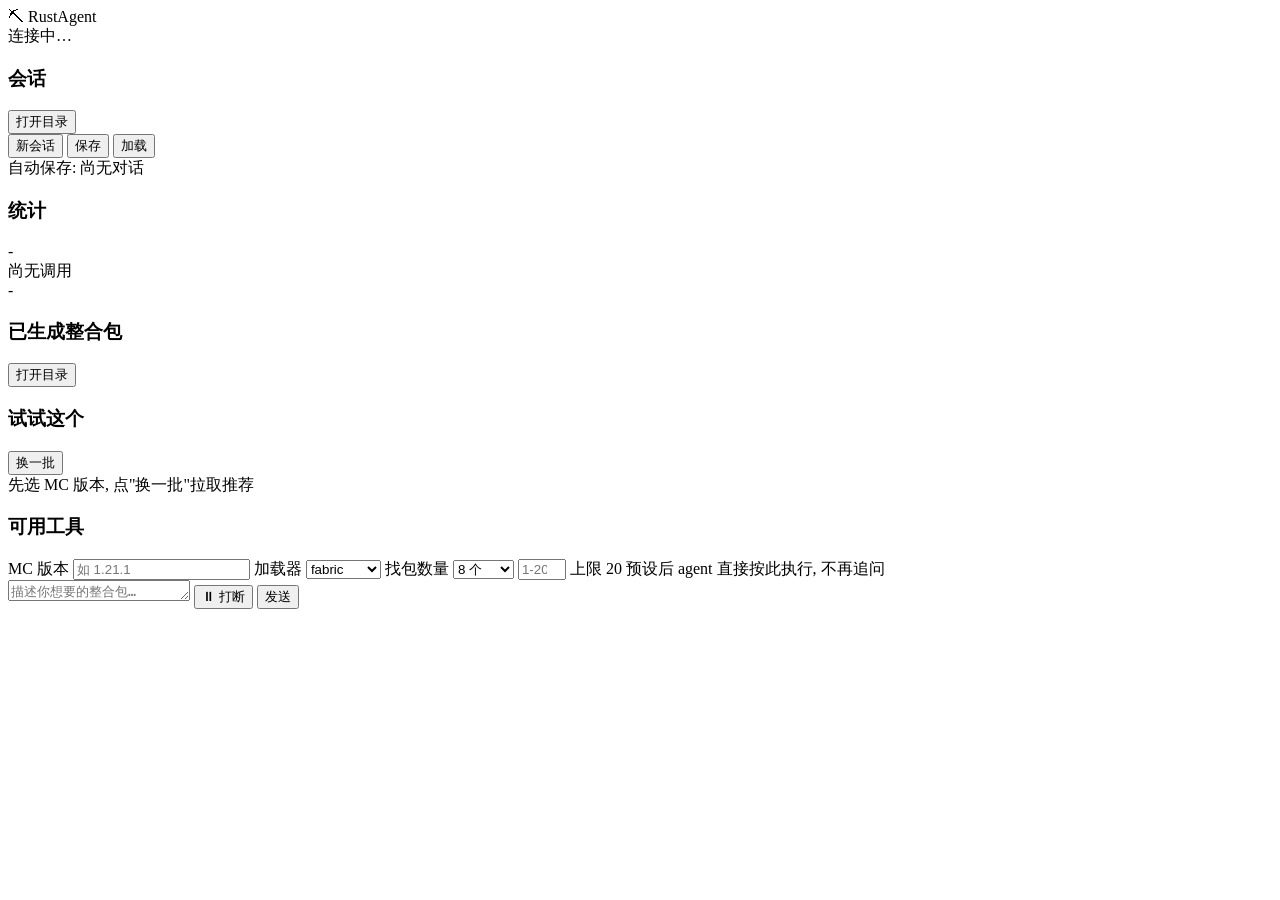
==== src/ui/static/index.html @ 6e50b9e8 "优化试试这个" ====
<!DOCTYPE html>
<html lang="zh-CN">
<head>
  <meta charset="UTF-8">
  <meta name="viewport" content="width=device-width, initial-scale=1.0">
  <title>RustAgent · MC 模组管理助手</title>
  <link rel="stylesheet" href="/style.css">
</head>
<body>
  <div id="app" data-layout="workspace">

    <!-- 顶栏: 品牌名 / 当前模型 / 连接状态 -->
    <header id="topbar">
      <div class="brand">⛏ RustAgent <span class="ver" id="ver"></span></div>
      <div class="model" id="model-name"></div>
      <div class="status">
        <span class="dot" id="status-dot"></span>
        <span id="status-text">连接中…</span>
      </div>
    </header>

    <!-- 侧栏: 每张 .card 是一个独立面板, 新增功能面板时复制一个 section 并在 app.js 里补数据加载 -->
    <aside id="sidebar">
      <section class="card">
        <div class="card-head">
          <h3>会话</h3>
          <button id="btn-open-sessions">打开目录</button>
        </div>
        <div class="btn-row">
          <button id="btn-new">新会话</button>
          <button id="btn-save">保存</button>
          <button id="btn-load">加载</button>
        </div>
        <div class="kv dim" id="session-file">自动保存: 尚无对话</div>
        <ul class="pack-list" id="session-list"></ul>
      </section>

      <section class="card">
        <h3>统计</h3>
        <div class="kv" id="stat-usage">-</div>
        <div class="kv dim" id="stat-turn">尚无调用</div>
        <div class="kv" id="stat-db">-</div>
        <div class="tags" id="tag-weights"></div>
      </section>

      <section class="card">
        <div class="card-head">
          <h3>已生成整合包</h3>
          <button id="btn-open-dir">打开目录</button>
        </div>
        <div class="kv dim" id="pack-dir"></div>
        <ul class="pack-list" id="pack-list"></ul>
      </section>

      <section class="card">
        <div class="card-head">
          <h3>试试这个</h3>
          <button id="btn-rec">换一批</button>
        </div>
        <div class="kv dim" id="rec-hint">先选 MC 版本, 点"换一批"拉取推荐</div>
        <ul class="rec-list" id="rec-list"></ul>
      </section>

      <section class="card">
        <h3>可用工具</h3>
        <ul class="tool-list" id="tool-list"></ul>
      </section>
    </aside>

    <!-- 主聊天区 -->
    <main id="chat" aria-label="聊天工作区">
      <div id="messages" role="log" aria-live="polite" aria-label="对话记录"></div>
      <form id="presetbar" aria-label="整合包预设">
        <label>MC 版本
          <input id="sel-version" list="version-list" placeholder="如 1.21.1" autocomplete="off">
          <datalist id="version-list">
            <option value="1.21.1"></option>
            <option value="1.21.4"></option>
            <option value="1.21.5"></option>
            <option value="1.20.1"></option>
            <option value="1.20.4"></option>
            <option value="1.19.2"></option>
            <option value="1.18.2"></option>
            <option value="1.16.5"></option>
            <option value="1.12.2"></option>
            <option value="1.7.10"></option>
          </datalist>
        </label>
        <label>加载器
          <select id="sel-loader">
            <option value="fabric" selected>fabric</option>
            <option value="forge">forge</option>
            <option value="neoforge">neoforge</option>
            <option value="quilt">quilt</option>
          </select>
        </label>
        <label>找包数量
          <select id="sel-limit">
            <option value="5">5 个</option>
            <option value="8" selected>8 个</option>
            <option value="10">10 个</option>
            <option value="15">15 个</option>
            <option value="20">20 个</option>
            <option value="custom">自定义</option>
          </select>
        </label>
        <span id="custom-limit-wrap" class="hidden">
          <input id="input-limit" type="number" min="1" max="20" placeholder="1-20" autocomplete="off">
          <span class="cap">上限 20</span>
        </span>
        <span class="hint">预设后 agent 直接按此执行, 不再追问</span>
      </form>
      <form id="inputbar">
        <textarea id="input" rows="1"
          placeholder="描述你想要的整合包… (Enter 发送, Shift+Enter 换行)"></textarea>
        <button id="btn-stop" class="hidden">⏸ 打断</button>
        <button id="btn-send">发送</button>
      </form>
    </main>
  </div>

  <div id="toast" class="hidden"></div>
  <script src="/app.js"></script>
</body>
</html>
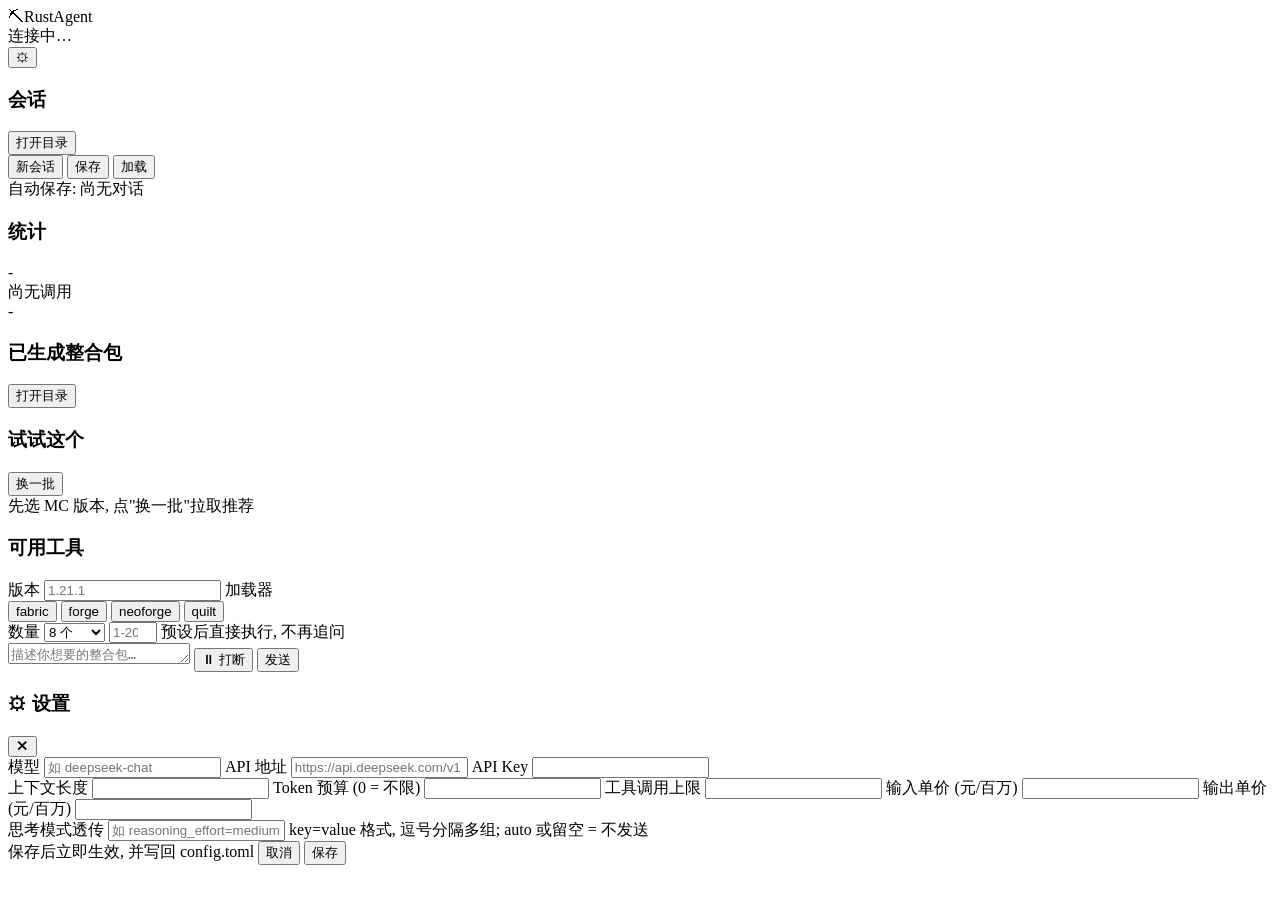
==== commit 67747aa0: "打磨webui" ====
--- a/src/ui/static/index.html
+++ b/src/ui/static/index.html
@@ -3,7 +3,9 @@
 <head>
   <meta charset="UTF-8">
   <meta name="viewport" content="width=device-width, initial-scale=1.0">
+  <meta name="theme-color" content="#0d0f14">
   <title>RustAgent · MC 模组管理助手</title>
+  <link rel="icon" href="data:image/svg+xml,<svg xmlns='http://www.w3.org/2000/svg' viewBox='0 0 100 100'><text y='0.9em' font-size='90'>⛏</text></svg>">
   <link rel="stylesheet" href="/style.css">
 </head>
 <body>
@@ -11,12 +13,13 @@
 
     <!-- 顶栏: 品牌名 / 当前模型 / 连接状态 -->
     <header id="topbar">
-      <div class="brand">⛏ RustAgent <span class="ver" id="ver"></span></div>
+      <div class="brand"><span class="brand-icon">⛏</span>RustAgent <span class="ver" id="ver"></span></div>
       <div class="model" id="model-name"></div>
       <div class="status">
         <span class="dot" id="status-dot"></span>
         <span id="status-text">连接中…</span>
       </div>
+      <button id="btn-settings" class="icon-btn" title="设置">⚙</button>
     </header>
 
     <!-- 侧栏: 每张 .card 是一个独立面板, 新增功能面板时复制一个 section 并在 app.js 里补数据加载 -->
@@ -70,9 +73,11 @@
     <!-- 主聊天区 -->
     <main id="chat" aria-label="聊天工作区">
       <div id="messages" role="log" aria-live="polite" aria-label="对话记录"></div>
+      <!-- 预设工具栏: 单条胶囊, 与聊天区同宽对齐; 隐藏 input 保留原 id 供 JS 读取 -->
       <form id="presetbar" aria-label="整合包预设">
-        <label>MC 版本
-          <input id="sel-version" list="version-list" placeholder="如 1.21.1" autocomplete="off">
+        <div class="preset-bar">
+          <label class="plabel" for="sel-version">版本</label>
+          <input id="sel-version" list="version-list" placeholder="1.21.1" autocomplete="off" spellcheck="false">
           <datalist id="version-list">
             <option value="1.21.1"></option>
             <option value="1.21.4"></option>
@@ -85,16 +90,17 @@
             <option value="1.12.2"></option>
             <option value="1.7.10"></option>
           </datalist>
-        </label>
-        <label>加载器
-          <select id="sel-loader">
-            <option value="fabric" selected>fabric</option>
-            <option value="forge">forge</option>
-            <option value="neoforge">neoforge</option>
-            <option value="quilt">quilt</option>
-          </select>
-        </label>
-        <label>找包数量
+          <span class="preset-divider"></span>
+          <span class="plabel">加载器</span>
+          <div class="seg" id="seg-loader" role="group" aria-label="加载器">
+            <button type="button" class="seg-btn active" data-value="fabric">fabric</button>
+            <button type="button" class="seg-btn" data-value="forge">forge</button>
+            <button type="button" class="seg-btn" data-value="neoforge">neoforge</button>
+            <button type="button" class="seg-btn" data-value="quilt">quilt</button>
+          </div>
+          <input type="hidden" id="sel-loader" value="fabric">
+          <span class="preset-divider"></span>
+          <label class="plabel" for="sel-limit">数量</label>
           <select id="sel-limit">
             <option value="5">5 个</option>
             <option value="8" selected>8 个</option>
@@ -103,12 +109,11 @@
             <option value="20">20 个</option>
             <option value="custom">自定义</option>
           </select>
-        </label>
-        <span id="custom-limit-wrap" class="hidden">
-          <input id="input-limit" type="number" min="1" max="20" placeholder="1-20" autocomplete="off">
-          <span class="cap">上限 20</span>
-        </span>
-        <span class="hint">预设后 agent 直接按此执行, 不再追问</span>
+          <span id="custom-limit-wrap" class="hidden" title="单次对话上限 20">
+            <input id="input-limit" type="number" min="1" max="20" placeholder="1-20" autocomplete="off">
+          </span>
+          <span class="hint">预设后直接执行, 不再追问</span>
+        </div>
       </form>
       <form id="inputbar">
         <textarea id="input" rows="1"
@@ -119,6 +124,55 @@
     </main>
   </div>
 
+  <!-- 设置弹窗: 运行时修改 LLM 配置, 保存后热生效并写回 config.toml -->
+  <div id="settings-modal" class="modal hidden" role="dialog" aria-modal="true" aria-label="设置">
+    <div class="modal-mask" id="settings-mask"></div>
+    <div class="modal-panel">
+      <div class="modal-head">
+        <h3>⚙ 设置</h3>
+        <button type="button" id="btn-settings-close" class="icon-btn" title="关闭">✕</button>
+      </div>
+      <form id="settings-form" class="modal-body">
+        <label class="field">模型
+          <input id="set-model" autocomplete="off" spellcheck="false" placeholder="如 deepseek-chat">
+        </label>
+        <label class="field">API 地址
+          <input id="set-base-url" autocomplete="off" spellcheck="false" placeholder="https://api.deepseek.com/v1">
+        </label>
+        <label class="field">API Key
+          <input id="set-api-key" type="password" autocomplete="off" placeholder="">
+          <span class="field-hint" id="set-key-hint"></span>
+        </label>
+        <div class="field-grid">
+          <label class="field">上下文长度
+            <input id="set-ctx" type="number" min="256" step="1">
+          </label>
+          <label class="field">Token 预算 (0 = 不限)
+            <input id="set-budget" type="number" min="0" step="1000">
+          </label>
+          <label class="field">工具调用上限
+            <input id="set-max-tools" type="number" min="1" step="1">
+          </label>
+          <label class="field">输入单价 (元/百万)
+            <input id="set-price-in" type="number" min="0" step="0.01">
+          </label>
+          <label class="field">输出单价 (元/百万)
+            <input id="set-price-out" type="number" min="0" step="0.01">
+          </label>
+        </div>
+        <label class="field">思考模式透传
+          <input id="set-thinking" autocomplete="off" spellcheck="false" placeholder="如 reasoning_effort=medium, 留空不发送">
+          <span class="field-hint">key=value 格式, 逗号分隔多组; auto 或留空 = 不发送</span>
+        </label>
+        <div class="modal-foot">
+          <span class="field-hint">保存后立即生效, 并写回 config.toml</span>
+          <button type="button" id="btn-settings-cancel">取消</button>
+          <button type="submit" id="btn-settings-save" class="primary">保存</button>
+        </div>
+      </form>
+    </div>
+  </div>
+
   <div id="toast" class="hidden"></div>
   <script src="/app.js"></script>
 </body>
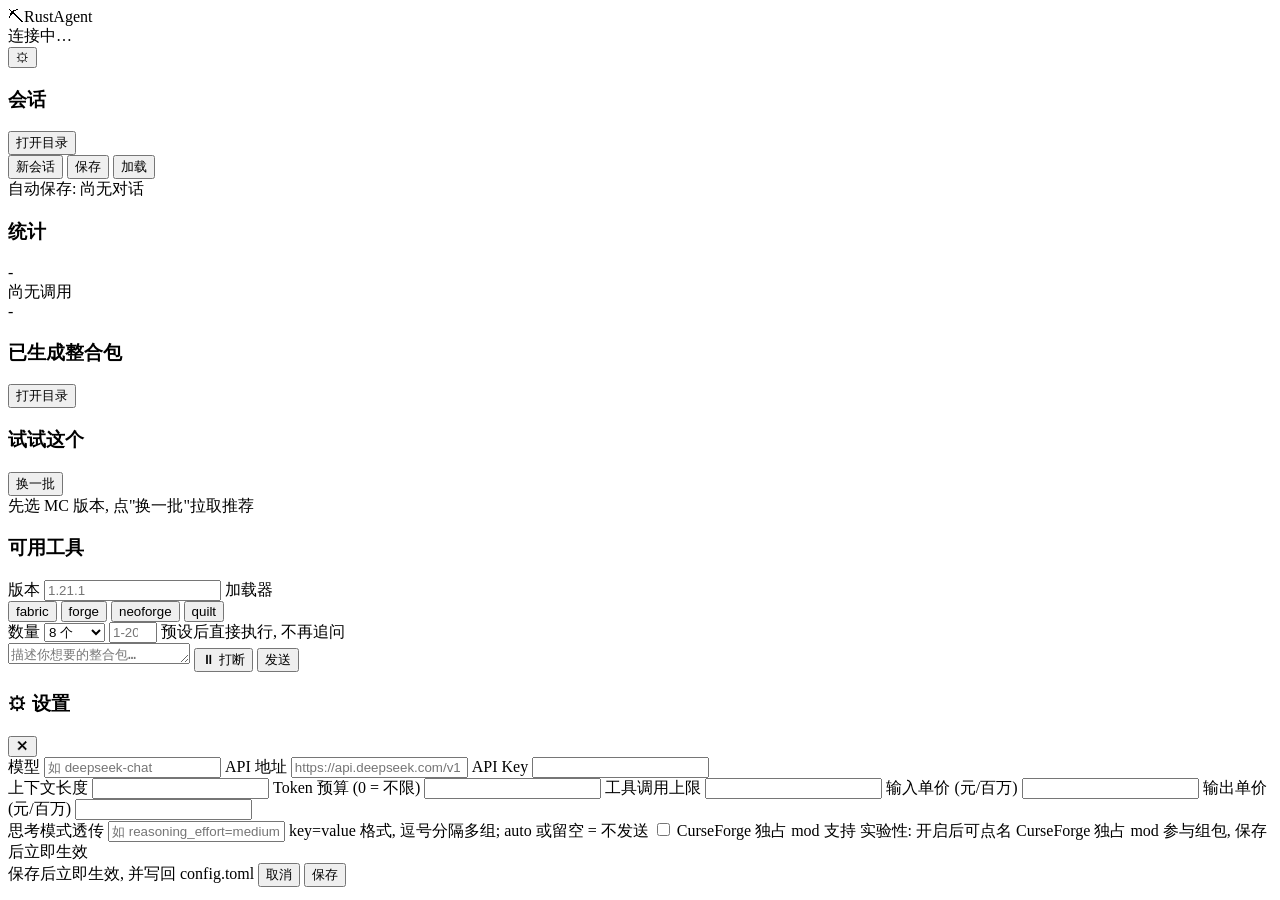
==== commit e5a39b0e: "添加cfmod组包支持" ====
--- a/src/ui/static/index.html
+++ b/src/ui/static/index.html
@@ -164,6 +164,13 @@
           <input id="set-thinking" autocomplete="off" spellcheck="false" placeholder="如 reasoning_effort=medium, 留空不发送">
           <span class="field-hint">key=value 格式, 逗号分隔多组; auto 或留空 = 不发送</span>
         </label>
+        <label class="switch-row">
+          <input id="set-cf" type="checkbox" class="switch-input">
+          <span class="switch" aria-hidden="true"></span>
+          <span class="switch-text">CurseForge 独占 mod 支持
+            <span class="field-hint">实验性: 开启后可点名 CurseForge 独占 mod 参与组包, 保存后立即生效</span>
+          </span>
+        </label>
         <div class="modal-foot">
           <span class="field-hint">保存后立即生效, 并写回 config.toml</span>
           <button type="button" id="btn-settings-cancel">取消</button>
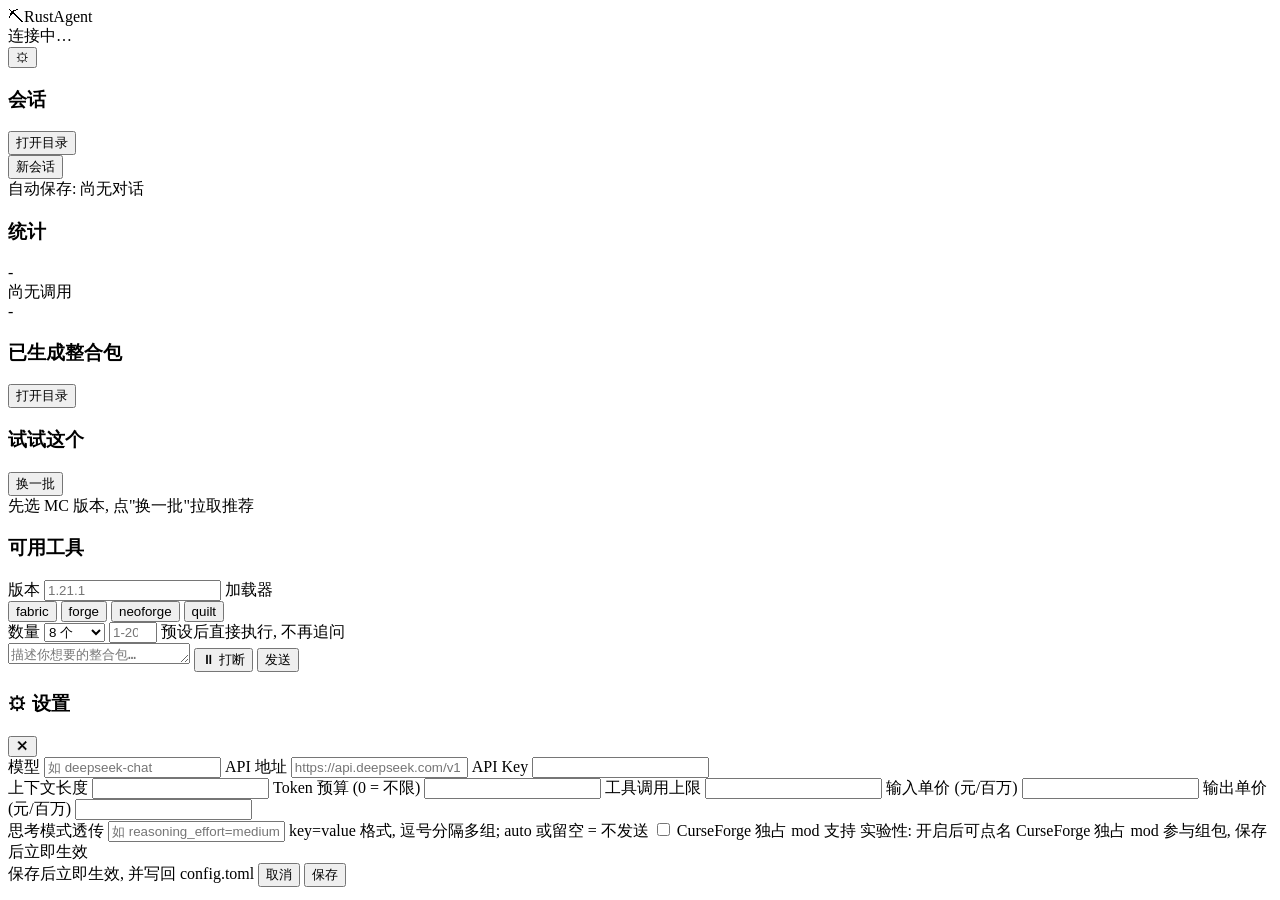
==== commit 62bc30d3: "删除冗余按键" ====
--- a/src/ui/static/index.html
+++ b/src/ui/static/index.html
@@ -31,8 +31,6 @@
         </div>
         <div class="btn-row">
           <button id="btn-new">新会话</button>
-          <button id="btn-save">保存</button>
-          <button id="btn-load">加载</button>
         </div>
         <div class="kv dim" id="session-file">自动保存: 尚无对话</div>
         <ul class="pack-list" id="session-list"></ul>
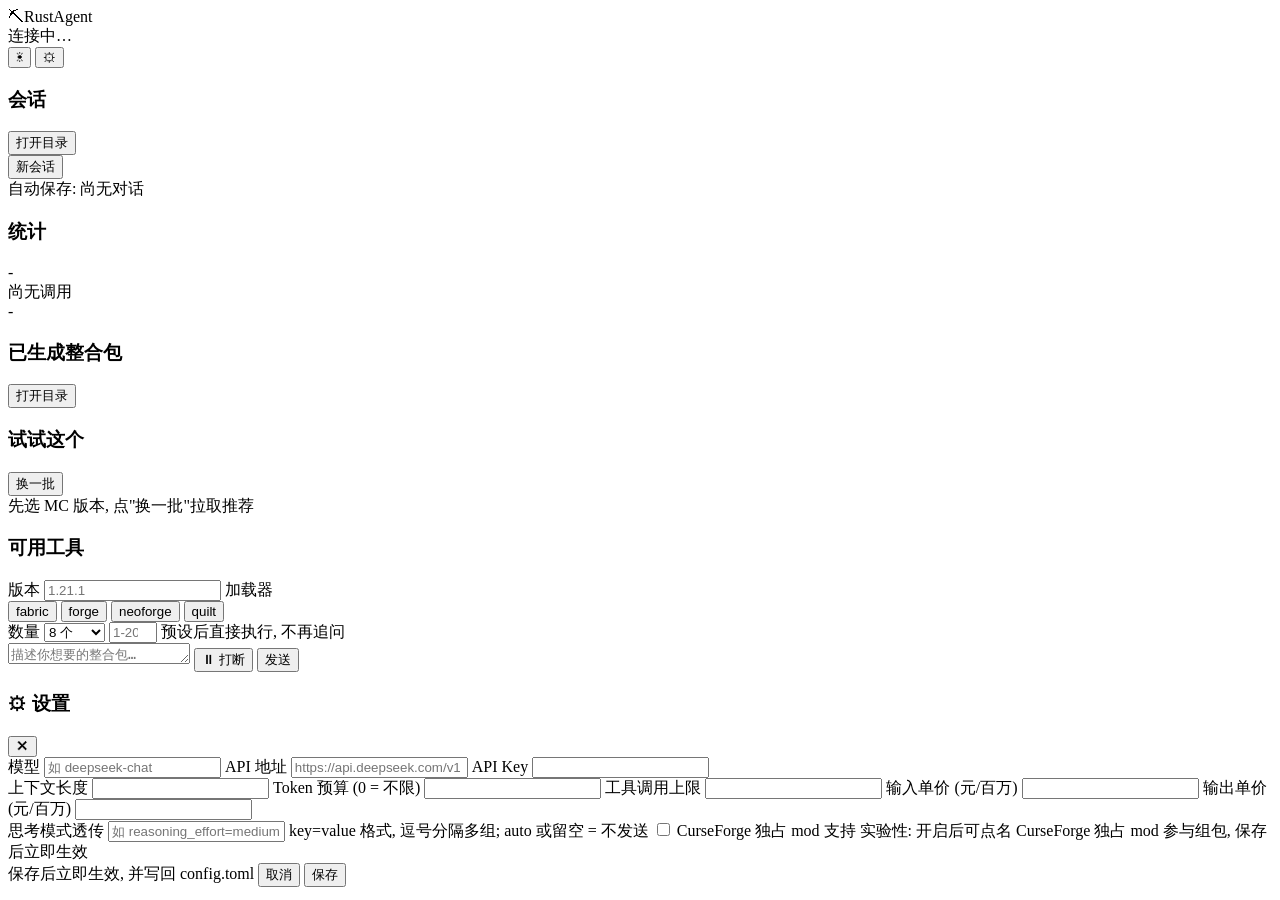
==== commit 9b460794: "增加主题切换" ====
--- a/src/ui/static/index.html
+++ b/src/ui/static/index.html
@@ -3,7 +3,8 @@
 <head>
   <meta charset="UTF-8">
   <meta name="viewport" content="width=device-width, initial-scale=1.0">
-  <meta name="theme-color" content="#0d0f14">
+  <meta name="theme-color" content="#0d0f14" id="theme-color">
+  <script>document.documentElement.dataset.theme = localStorage.getItem("rustagent-theme") === "light" ? "light" : "dark";</script>
   <title>RustAgent · MC 模组管理助手</title>
   <link rel="icon" href="data:image/svg+xml,<svg xmlns='http://www.w3.org/2000/svg' viewBox='0 0 100 100'><text y='0.9em' font-size='90'>⛏</text></svg>">
   <link rel="stylesheet" href="/style.css">
@@ -19,6 +20,7 @@
         <span class="dot" id="status-dot"></span>
         <span id="status-text">连接中…</span>
       </div>
+      <button id="btn-theme" class="icon-btn" type="button" title="切换到白天模式" aria-label="切换到白天模式">☀</button>
       <button id="btn-settings" class="icon-btn" title="设置">⚙</button>
     </header>
 
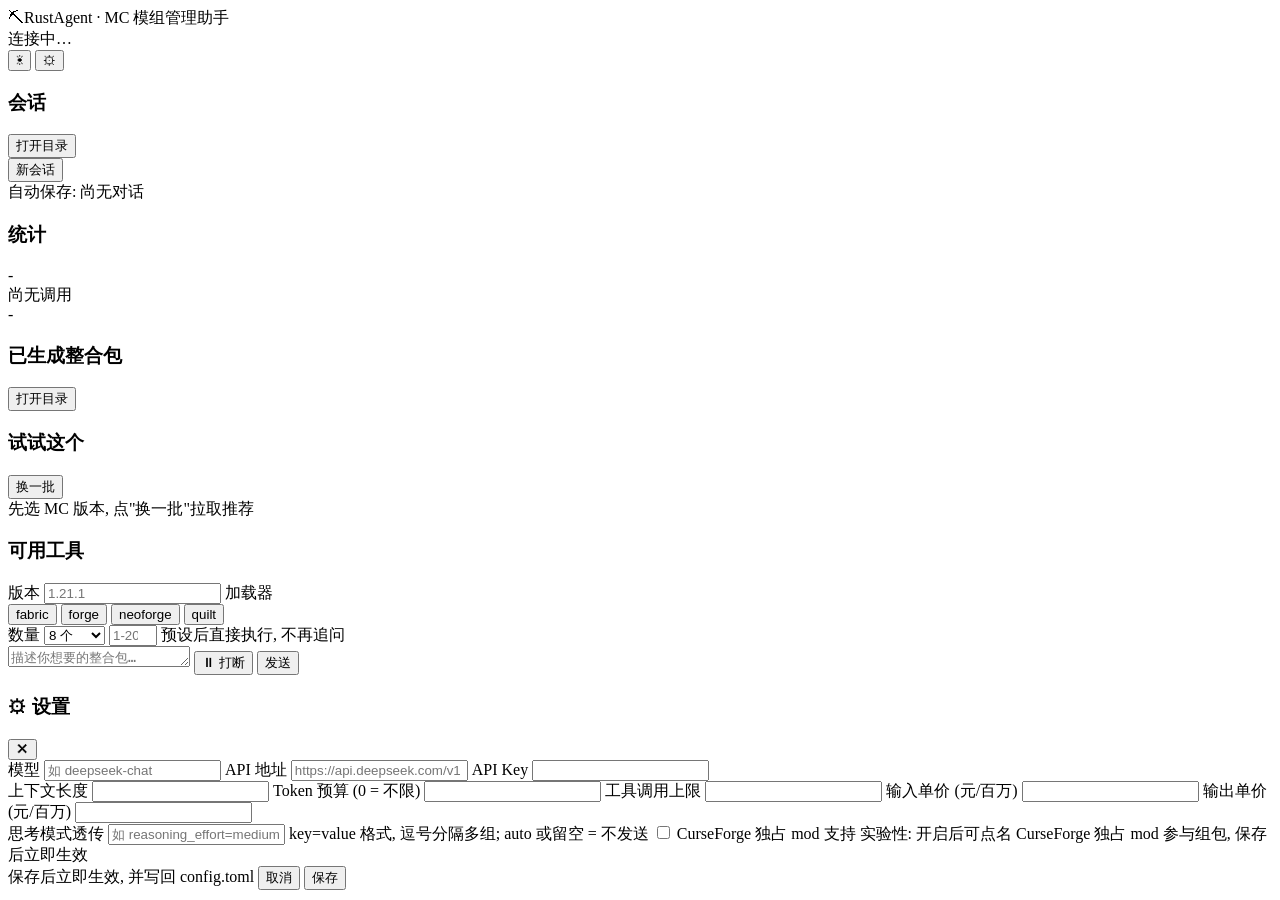
==== commit 143cc87f: "汇报前最后一次更新" ====
--- a/src/ui/static/index.html
+++ b/src/ui/static/index.html
@@ -14,7 +14,7 @@
 
     <!-- 顶栏: 品牌名 / 当前模型 / 连接状态 -->
     <header id="topbar">
-      <div class="brand"><span class="brand-icon">⛏</span>RustAgent <span class="ver" id="ver"></span></div>
+      <div class="brand"><span class="brand-icon">⛏</span>RustAgent · MC 模组管理助手 <span class="ver" id="ver"></span></div>
       <div class="model" id="model-name"></div>
       <div class="status">
         <span class="dot" id="status-dot"></span>
@@ -181,6 +181,7 @@
   </div>
 
   <div id="toast" class="hidden"></div>
+  <script src="/marked.min.js"></script>
   <script src="/app.js"></script>
 </body>
 </html>
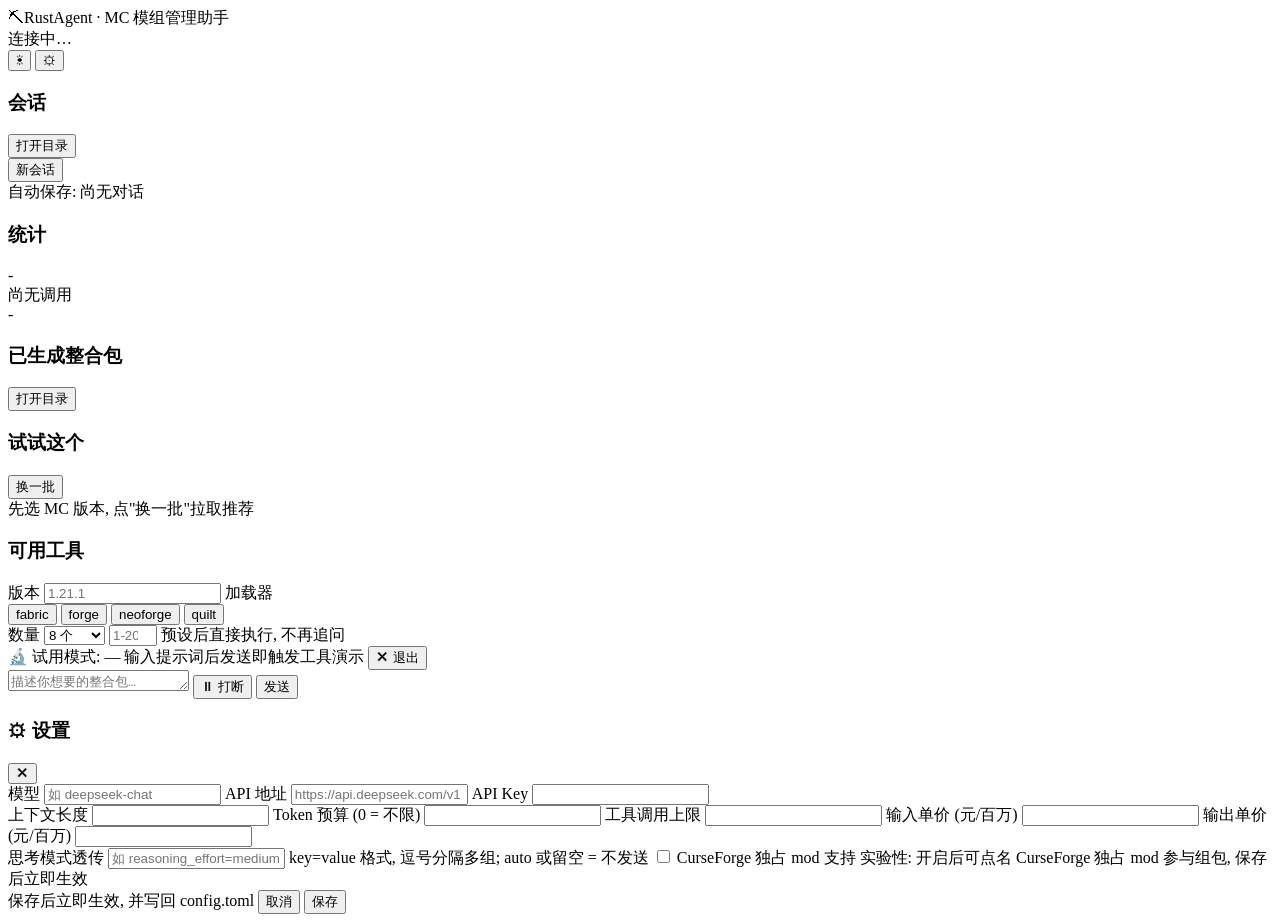
==== commit a6c2c8a4: "新功能: 工具试用调用 (点击试用→输入提示词→工具标准输出+AI分析) 后端 (ui/mod.rs + ui/api.rs + tools/mod.rs + curseforge.rs): - Cf" ====
--- a/src/ui/static/index.html
+++ b/src/ui/static/index.html
@@ -115,6 +115,11 @@
           <span class="hint">预设后直接执行, 不再追问</span>
         </div>
       </form>
+      <div id="trial-hint" class="trial-hint hidden" role="status">
+        <span class="trial-icon">🔬</span>
+        <span>试用模式: <b class="trial-tool"></b> — 输入提示词后发送即触发工具演示</span>
+        <button type="button" id="btn-trial-cancel" class="trial-cancel">✕ 退出</button>
+      </div>
       <form id="inputbar">
         <textarea id="input" rows="1"
           placeholder="描述你想要的整合包… (Enter 发送, Shift+Enter 换行)"></textarea>
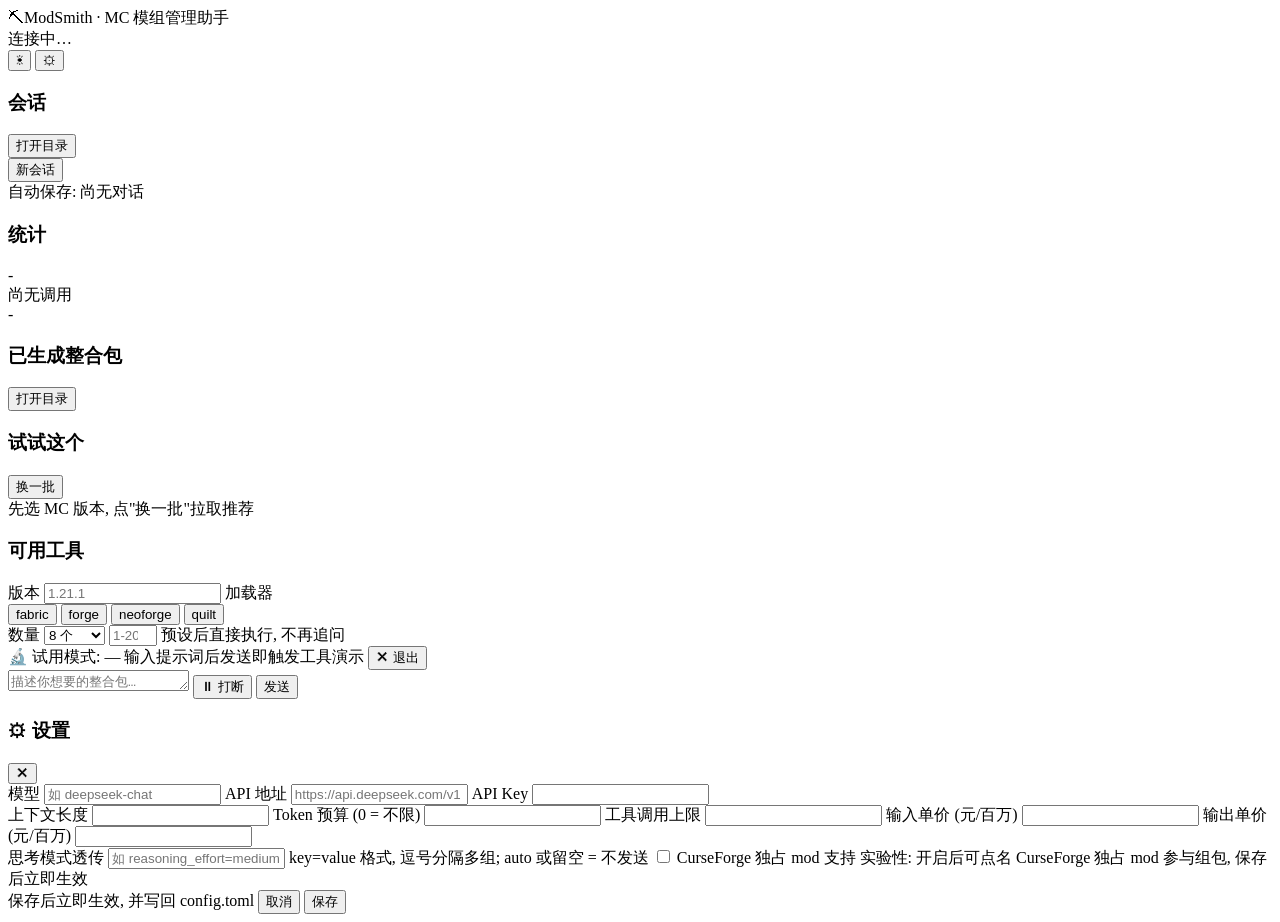
==== commit 01862fa1: "正式起名modsmith" ====
--- a/src/ui/static/index.html
+++ b/src/ui/static/index.html
@@ -5,7 +5,7 @@
   <meta name="viewport" content="width=device-width, initial-scale=1.0">
   <meta name="theme-color" content="#0d0f14" id="theme-color">
   <script>document.documentElement.dataset.theme = localStorage.getItem("rustagent-theme") === "light" ? "light" : "dark";</script>
-  <title>RustAgent · MC 模组管理助手</title>
+  <title>ModSmith · MC 模组管理助手</title>
   <link rel="icon" href="data:image/svg+xml,<svg xmlns='http://www.w3.org/2000/svg' viewBox='0 0 100 100'><text y='0.9em' font-size='90'>⛏</text></svg>">
   <link rel="stylesheet" href="/style.css">
 </head>
@@ -14,7 +14,7 @@
 
     <!-- 顶栏: 品牌名 / 当前模型 / 连接状态 -->
     <header id="topbar">
-      <div class="brand"><span class="brand-icon">⛏</span>RustAgent · MC 模组管理助手 <span class="ver" id="ver"></span></div>
+      <div class="brand"><span class="brand-icon">⛏</span>ModSmith · MC 模组管理助手 <span class="ver" id="ver"></span></div>
       <div class="model" id="model-name"></div>
       <div class="status">
         <span class="dot" id="status-dot"></span>
